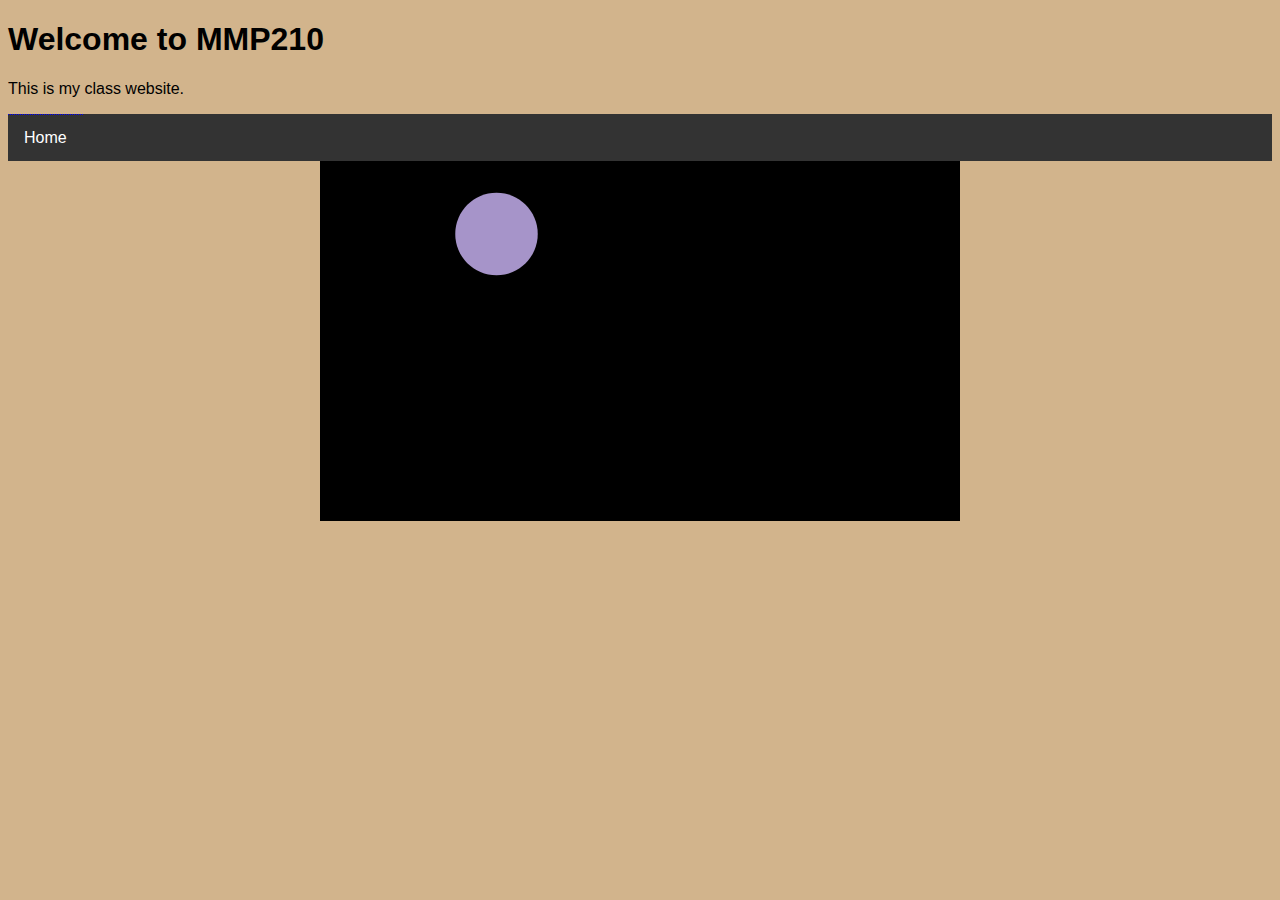
==== assignment11/index.html @ 278b7a11 "changed stuff" ====
<!doctype html>
<html>
<head>
    <title>MMP 210 Homepage</title>
    <link rel="stylesheet"
          type="text/css"
          href="style.css">
    <meta charset="utf-8">
    </head>
    <body id="home">
    <h1>Welcome to MMP210</h1>
        <p>This is my class website.</p>
        <ul>
            <li><a href="../index.html">Home</a></li>

        </ul>


        <script src="p5.min.js"></script>
        <script src="sketch.js"></script>
        
    </body>
    
</html>
---- assignment11/style.css ----
/* css */

canvas { 
    margin: 0 auto;
    display: block;
}

#home {
    background-color:tan;
    font-family:sans-serif;
}
ul {
    padding;0:
}
.link {
    font-size: 2em;
    padding: 0.25em 0
        margin-right: 0.5em;
    display:inline;
}
a { color: red;
}
a:hover {
    color: deeppink;
}
li a {
    color: skyblue;
    transition: color 500ms;
}

#home a {
    text-decoration: none;
    border-top: 1px dotted blue;
}

img {
    width:100%;
    transition: width 1s;
}
omg:hover {
    width:0;
}

ul {
    list-style-type: none;
    margin: 0;
    padding: 0;
    overflow: hidden;
    background-color: #333;
}

li {
    float: left;
}

li a {
    display: block;
    color: white;
    text-align: center;
    padding: 14px 16px;
    text-decoration: none;
}

/* Change the link color to #111 (black) on hover */
li a:hover {
    background-color: #111;
}
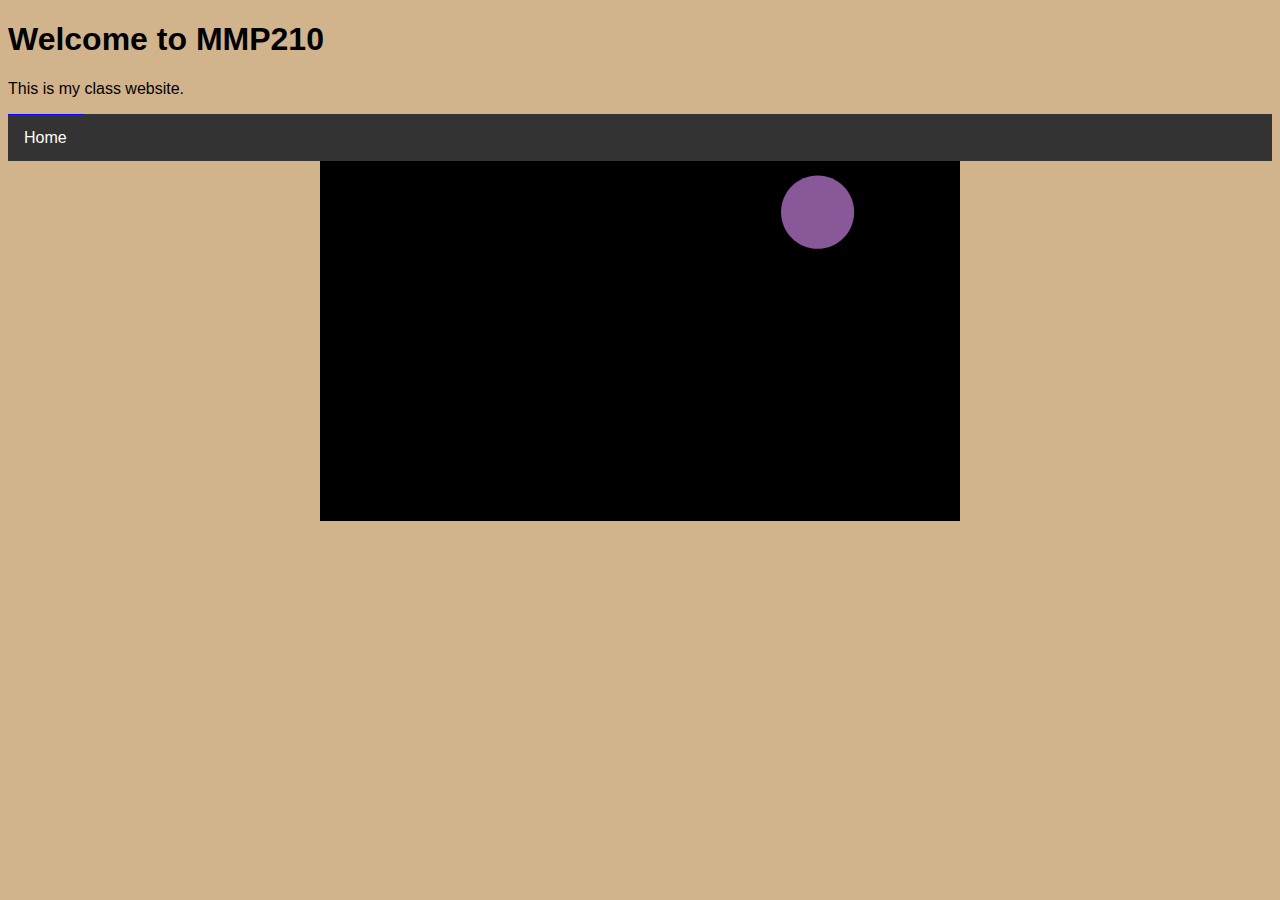
==== commit 9b5823a0: "final done" ====
--- a/assignment11/index.html
+++ b/assignment11/index.html
@@ -1,24 +1,24 @@
-<!doctype html>
-<html>
-<head>
-    <title>MMP 210 Homepage</title>
-    <link rel="stylesheet"
-          type="text/css"
-          href="style.css">
-    <meta charset="utf-8">
-    </head>
-    <body id="home">
-    <h1>Welcome to MMP210</h1>
-        <p>This is my class website.</p>
-        <ul>
-            <li><a href="../index.html">Home</a></li>
-
-        </ul>
-
-
-        <script src="p5.min.js"></script>
-        <script src="sketch.js"></script>
-        
-    </body>
-    
+<!doctype html>
+<html>
+<head>
+    <title>MMP 210 Homepage</title>
+    <link rel="stylesheet"
+          type="text/css"
+          href="style.css">
+    <meta charset="utf-8">
+    </head>
+    <body id="home">
+    <h1>Welcome to MMP210</h1>
+        <p>This is my class website.</p>
+        <ul>
+            <li><a href="../index.html">Home</a></li>
+
+        </ul>
+
+
+        <script src="p5.min.js"></script>
+        <script src="sketch.js"></script>
+        
+    </body>
+    
 </html>--- a/assignment11/style.css
+++ b/assignment11/style.css
@@ -1,68 +1,68 @@
-/* css */
-
-canvas { 
-    margin: 0 auto;
-    display: block;
-}
-
-#home {
-    background-color:tan;
-    font-family:sans-serif;
-}
-ul {
-    padding;0:
-}
-.link {
-    font-size: 2em;
-    padding: 0.25em 0
-        margin-right: 0.5em;
-    display:inline;
-}
-a { color: red;
-}
-a:hover {
-    color: deeppink;
-}
-li a {
-    color: skyblue;
-    transition: color 500ms;
-}
-
-#home a {
-    text-decoration: none;
-    border-top: 1px dotted blue;
-}
-
-img {
-    width:100%;
-    transition: width 1s;
-}
-omg:hover {
-    width:0;
-}
-
-ul {
-    list-style-type: none;
-    margin: 0;
-    padding: 0;
-    overflow: hidden;
-    background-color: #333;
-}
-
-li {
-    float: left;
-}
-
-li a {
-    display: block;
-    color: white;
-    text-align: center;
-    padding: 14px 16px;
-    text-decoration: none;
-}
-
-/* Change the link color to #111 (black) on hover */
-li a:hover {
-    background-color: #111;
-}
-
+/* css */
+
+canvas { 
+    margin: 0 auto;
+    display: block;
+}
+
+#home {
+    background-color:tan;
+    font-family:sans-serif;
+}
+ul {
+    padding;0:
+}
+.link {
+    font-size: 2em;
+    padding: 0.25em 0
+        margin-right: 0.5em;
+    display:inline;
+}
+a { color: red;
+}
+a:hover {
+    color: deeppink;
+}
+li a {
+    color: skyblue;
+    transition: color 500ms;
+}
+
+#home a {
+    text-decoration: none;
+    border-top: 1px dotted blue;
+}
+
+img {
+    width:100%;
+    transition: width 1s;
+}
+omg:hover {
+    width:0;
+}
+
+ul {
+    list-style-type: none;
+    margin: 0;
+    padding: 0;
+    overflow: hidden;
+    background-color: #333;
+}
+
+li {
+    float: left;
+}
+
+li a {
+    display: block;
+    color: white;
+    text-align: center;
+    padding: 14px 16px;
+    text-decoration: none;
+}
+
+/* Change the link color to #111 (black) on hover */
+li a:hover {
+    background-color: #111;
+}
+
